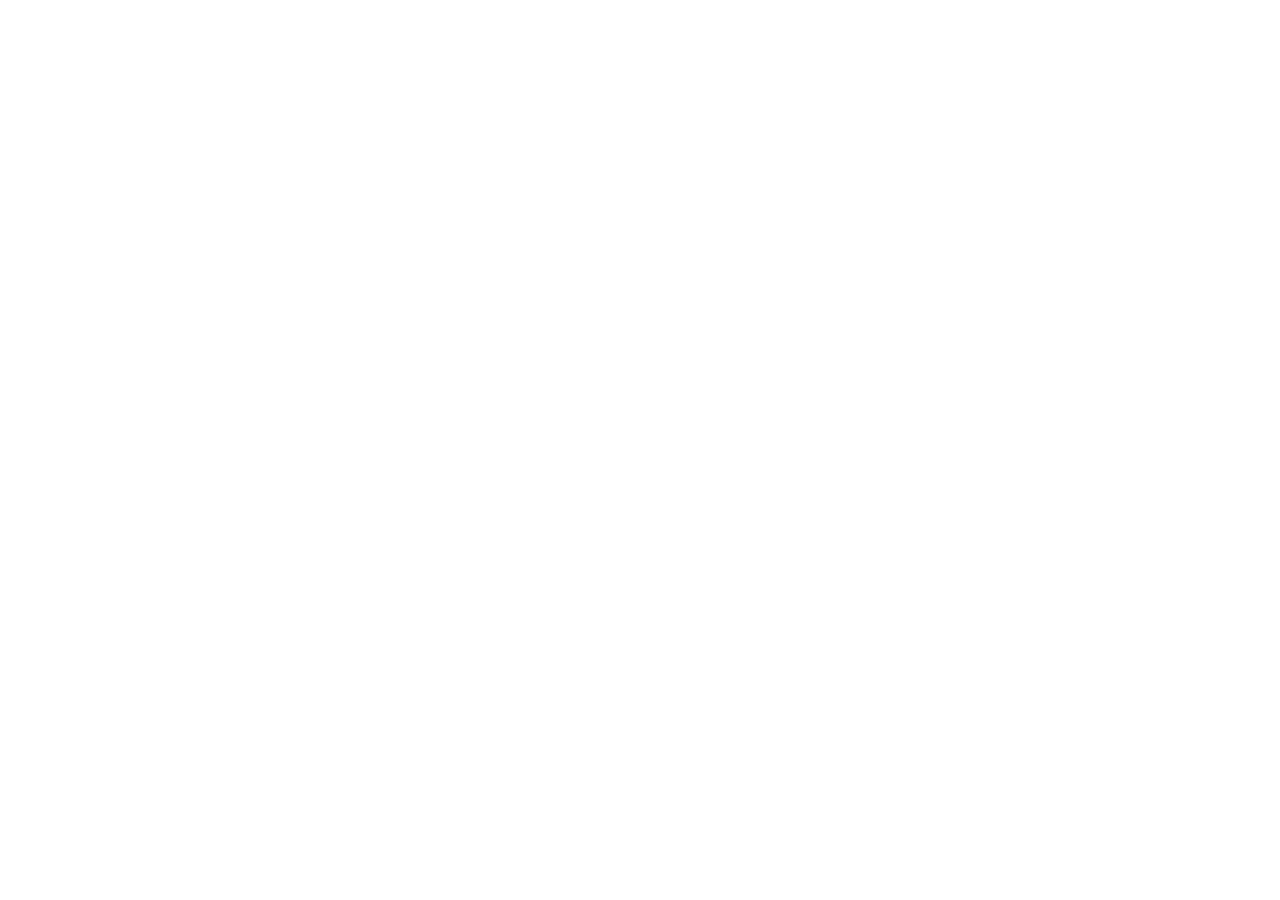
==== loading.html @ ddb28760 "initial" ====
<script>
    $('head').append('<script src="js/loading.js?ver='+ config.version + '"><' + '/script>');
</script>

<body>
    <div class="centerparent-flex" id="loadingbar">
        <video autoplay muted loop id="bgvid" class="centerparent-flex">
            <source src="image/video/loading.mp4" type="video/mp4">
    </div>
</body>
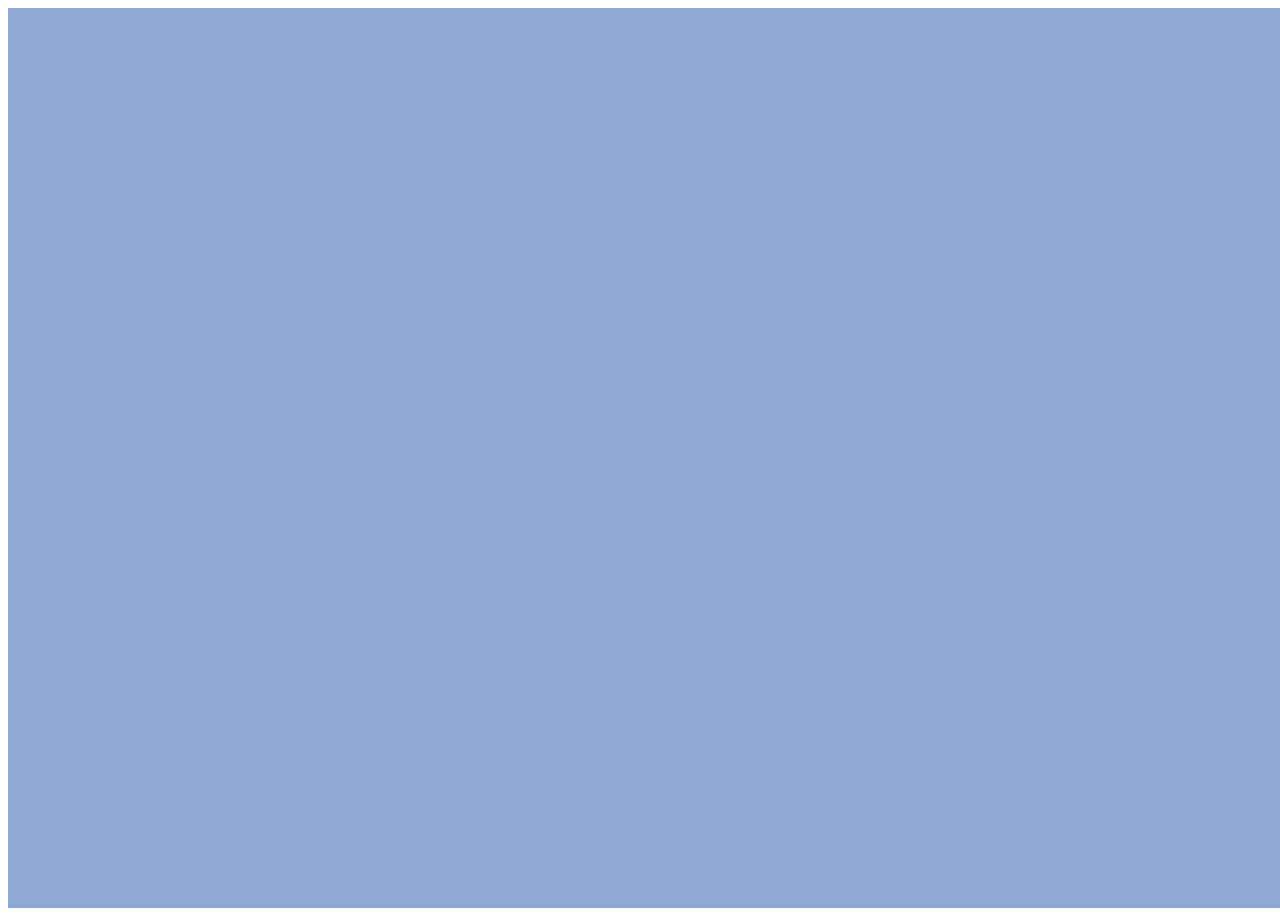
==== commit f1896307: "loading page" ====
--- a/loading.html
+++ b/loading.html
@@ -3,8 +3,9 @@
 </script>
 
 <body>
-    <div class="centerparent-flex" id="loadingbar">
-        <video autoplay muted loop id="bgvid" class="centerparent-flex">
-            <source src="image/video/loading.mp4" type="video/mp4">
+    <div class="centerparent-flex" id="loadingbar" style="width: 100vw;height: 100vh; background-color:#90AAD2;">
+        <video autoplay muted loop id="bgvid" class="centerparent-flex" style="width: 80%;">
+            <source src="image/video/Loading.mp4" type="video/mp4">
+        </video>
     </div>
 </body>
